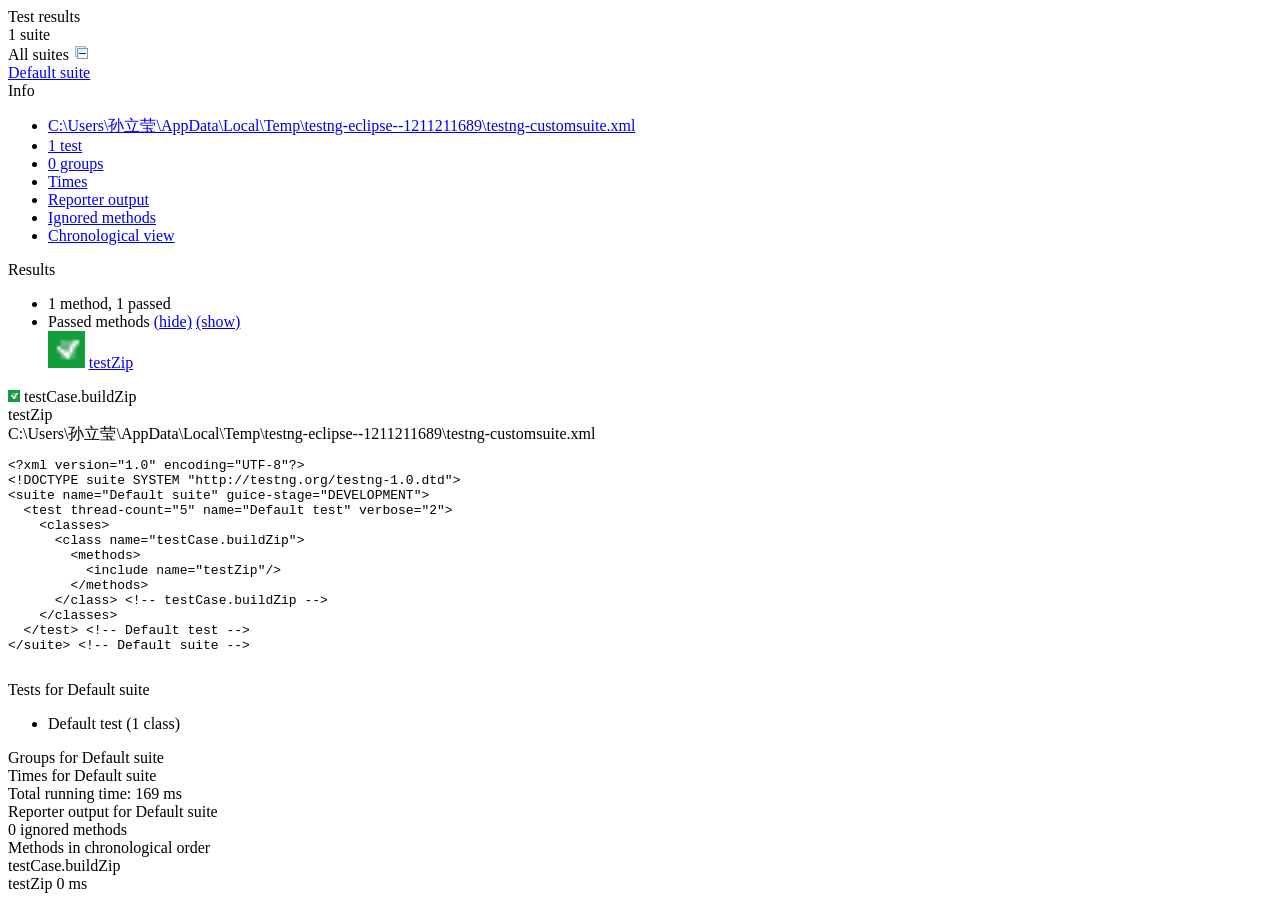
==== UI_Test_Framework/test-output/index.html @ 8dbae378 "java_UIAuto" ====
<!DOCTYPE html>

<html>
  <head>
  <meta charset='utf-8'>
  <title>TestNG reports</title>

    <link type="text/css" href="testng-reports.css" rel="stylesheet" />
    <script type="text/javascript" src="jquery-1.7.1.min.js"></script>
    <script type="text/javascript" src="testng-reports.js"></script>
    <script type="text/javascript" src="https://www.google.com/jsapi"></script>
    <script type='text/javascript'>
      google.load('visualization', '1', {packages:['table']});
      google.setOnLoadCallback(drawTable);
      var suiteTableInitFunctions = new Array();
      var suiteTableData = new Array();
    </script>
    <!--
      <script type="text/javascript" src="jquery-ui/js/jquery-ui-1.8.16.custom.min.js"></script>
     -->
  </head>

  <body>
    <div class="top-banner-root">
      <span class="top-banner-title-font">Test results</span>
      <br/>
      <span class="top-banner-font-1">1 suite</span>
    </div> <!-- top-banner-root -->
    <div class="navigator-root">
      <div class="navigator-suite-header">
        <span>All suites</span>
        <a href="#" title="Collapse/expand all the suites" class="collapse-all-link">
          <img src="collapseall.gif" class="collapse-all-icon">
          </img> <!-- collapse-all-icon -->
        </a> <!-- collapse-all-link -->
      </div> <!-- navigator-suite-header -->
      <div class="suite">
        <div class="rounded-window">
          <div class="suite-header light-rounded-window-top">
            <a href="#" panel-name="suite-Default_suite" class="navigator-link">
              <span class="suite-name border-passed">Default suite</span>
            </a> <!-- navigator-link -->
          </div> <!-- suite-header light-rounded-window-top -->
          <div class="navigator-suite-content">
            <div class="suite-section-title">
              <span>Info</span>
            </div> <!-- suite-section-title -->
            <div class="suite-section-content">
              <ul>
                <li>
                  <a href="#" panel-name="test-xml-Default_suite" class="navigator-link ">
                    <span>C:\Users\孙立莹\AppData\Local\Temp\testng-eclipse--1211211689\testng-customsuite.xml</span>
                  </a> <!-- navigator-link  -->
                </li>
                <li>
                  <a href="#" panel-name="testlist-Default_suite" class="navigator-link ">
                    <span class="test-stats">1 test</span>
                  </a> <!-- navigator-link  -->
                </li>
                <li>
                  <a href="#" panel-name="group-Default_suite" class="navigator-link ">
                    <span>0 groups</span>
                  </a> <!-- navigator-link  -->
                </li>
                <li>
                  <a href="#" panel-name="times-Default_suite" class="navigator-link ">
                    <span>Times</span>
                  </a> <!-- navigator-link  -->
                </li>
                <li>
                  <a href="#" panel-name="reporter-Default_suite" class="navigator-link ">
                    <span>Reporter output</span>
                  </a> <!-- navigator-link  -->
                </li>
                <li>
                  <a href="#" panel-name="ignored-methods-Default_suite" class="navigator-link ">
                    <span>Ignored methods</span>
                  </a> <!-- navigator-link  -->
                </li>
                <li>
                  <a href="#" panel-name="chronological-Default_suite" class="navigator-link ">
                    <span>Chronological view</span>
                  </a> <!-- navigator-link  -->
                </li>
              </ul>
            </div> <!-- suite-section-content -->
            <div class="result-section">
              <div class="suite-section-title">
                <span>Results</span>
              </div> <!-- suite-section-title -->
              <div class="suite-section-content">
                <ul>
                  <li>
                    <span class="method-stats">1 method,   1 passed</span>
                  </li>
                  <li>
                    <span class="method-list-title passed">Passed methods</span>
                    <span class="show-or-hide-methods passed">
                      <a href="#" panel-name="suite-Default_suite" class="hide-methods passed suite-Default_suite"> (hide)</a> <!-- hide-methods passed suite-Default_suite -->
                      <a href="#" panel-name="suite-Default_suite" class="show-methods passed suite-Default_suite"> (show)</a> <!-- show-methods passed suite-Default_suite -->
                    </span>
                    <div class="method-list-content passed suite-Default_suite">
                      <span>
                        <img src="passed.png" width="3%"/>
                        <a href="#" panel-name="suite-Default_suite" title="testCase.buildZip" class="method navigator-link" hash-for-method="testZip">testZip</a> <!-- method navigator-link -->
                      </span>
                      <br/>
                    </div> <!-- method-list-content passed suite-Default_suite -->
                  </li>
                </ul>
              </div> <!-- suite-section-content -->
            </div> <!-- result-section -->
          </div> <!-- navigator-suite-content -->
        </div> <!-- rounded-window -->
      </div> <!-- suite -->
    </div> <!-- navigator-root -->
    <div class="wrapper">
      <div class="main-panel-root">
        <div panel-name="suite-Default_suite" class="panel Default_suite">
          <div class="suite-Default_suite-class-passed">
            <div class="main-panel-header rounded-window-top">
              <img src="passed.png"/>
              <span class="class-name">testCase.buildZip</span>
            </div> <!-- main-panel-header rounded-window-top -->
            <div class="main-panel-content rounded-window-bottom">
              <div class="method">
                <div class="method-content">
                  <a name="testZip">
                  </a> <!-- testZip -->
                  <span class="method-name">testZip</span>
                </div> <!-- method-content -->
              </div> <!-- method -->
            </div> <!-- main-panel-content rounded-window-bottom -->
          </div> <!-- suite-Default_suite-class-passed -->
        </div> <!-- panel Default_suite -->
        <div panel-name="test-xml-Default_suite" class="panel">
          <div class="main-panel-header rounded-window-top">
            <span class="header-content">C:\Users\孙立莹\AppData\Local\Temp\testng-eclipse--1211211689\testng-customsuite.xml</span>
          </div> <!-- main-panel-header rounded-window-top -->
          <div class="main-panel-content rounded-window-bottom">
            <pre>
&lt;?xml version=&quot;1.0&quot; encoding=&quot;UTF-8&quot;?&gt;
&lt;!DOCTYPE suite SYSTEM &quot;http://testng.org/testng-1.0.dtd&quot;&gt;
&lt;suite name=&quot;Default suite&quot; guice-stage=&quot;DEVELOPMENT&quot;&gt;
  &lt;test thread-count=&quot;5&quot; name=&quot;Default test&quot; verbose=&quot;2&quot;&gt;
    &lt;classes&gt;
      &lt;class name=&quot;testCase.buildZip&quot;&gt;
        &lt;methods&gt;
          &lt;include name=&quot;testZip&quot;/&gt;
        &lt;/methods&gt;
      &lt;/class&gt; &lt;!-- testCase.buildZip --&gt;
    &lt;/classes&gt;
  &lt;/test&gt; &lt;!-- Default test --&gt;
&lt;/suite&gt; &lt;!-- Default suite --&gt;
            </pre>
          </div> <!-- main-panel-content rounded-window-bottom -->
        </div> <!-- panel -->
        <div panel-name="testlist-Default_suite" class="panel">
          <div class="main-panel-header rounded-window-top">
            <span class="header-content">Tests for Default suite</span>
          </div> <!-- main-panel-header rounded-window-top -->
          <div class="main-panel-content rounded-window-bottom">
            <ul>
              <li>
                <span class="test-name">Default test (1 class)</span>
              </li>
            </ul>
          </div> <!-- main-panel-content rounded-window-bottom -->
        </div> <!-- panel -->
        <div panel-name="group-Default_suite" class="panel">
          <div class="main-panel-header rounded-window-top">
            <span class="header-content">Groups for Default suite</span>
          </div> <!-- main-panel-header rounded-window-top -->
          <div class="main-panel-content rounded-window-bottom">
          </div> <!-- main-panel-content rounded-window-bottom -->
        </div> <!-- panel -->
        <div panel-name="times-Default_suite" class="panel">
          <div class="main-panel-header rounded-window-top">
            <span class="header-content">Times for Default suite</span>
          </div> <!-- main-panel-header rounded-window-top -->
          <div class="main-panel-content rounded-window-bottom">
            <div class="times-div">
              <script type="text/javascript">
suiteTableInitFunctions.push('tableData_Default_suite');
function tableData_Default_suite() {
var data = new google.visualization.DataTable();
data.addColumn('number', 'Number');
data.addColumn('string', 'Method');
data.addColumn('string', 'Class');
data.addColumn('number', 'Time (ms)');
data.addRows(1);
data.setCell(0, 0, 0)
data.setCell(0, 1, 'testZip')
data.setCell(0, 2, 'testCase.buildZip')
data.setCell(0, 3, 169);
window.suiteTableData['Default_suite']= { tableData: data, tableDiv: 'times-div-Default_suite'}
return data;
}
              </script>
              <span class="suite-total-time">Total running time: 169 ms</span>
              <div id="times-div-Default_suite">
              </div> <!-- times-div-Default_suite -->
            </div> <!-- times-div -->
          </div> <!-- main-panel-content rounded-window-bottom -->
        </div> <!-- panel -->
        <div panel-name="reporter-Default_suite" class="panel">
          <div class="main-panel-header rounded-window-top">
            <span class="header-content">Reporter output for Default suite</span>
          </div> <!-- main-panel-header rounded-window-top -->
          <div class="main-panel-content rounded-window-bottom">
          </div> <!-- main-panel-content rounded-window-bottom -->
        </div> <!-- panel -->
        <div panel-name="ignored-methods-Default_suite" class="panel">
          <div class="main-panel-header rounded-window-top">
            <span class="header-content">0 ignored methods</span>
          </div> <!-- main-panel-header rounded-window-top -->
          <div class="main-panel-content rounded-window-bottom">
          </div> <!-- main-panel-content rounded-window-bottom -->
        </div> <!-- panel -->
        <div panel-name="chronological-Default_suite" class="panel">
          <div class="main-panel-header rounded-window-top">
            <span class="header-content">Methods in chronological order</span>
          </div> <!-- main-panel-header rounded-window-top -->
          <div class="main-panel-content rounded-window-bottom">
            <div class="chronological-class">
              <div class="chronological-class-name">testCase.buildZip</div> <!-- chronological-class-name -->
              <div class="test-method">
                <span class="method-name">testZip</span>
                <span class="method-start">0 ms</span>
              </div> <!-- test-method -->
          </div> <!-- main-panel-content rounded-window-bottom -->
        </div> <!-- panel -->
      </div> <!-- main-panel-root -->
    </div> <!-- wrapper -->
  </body>
</html>
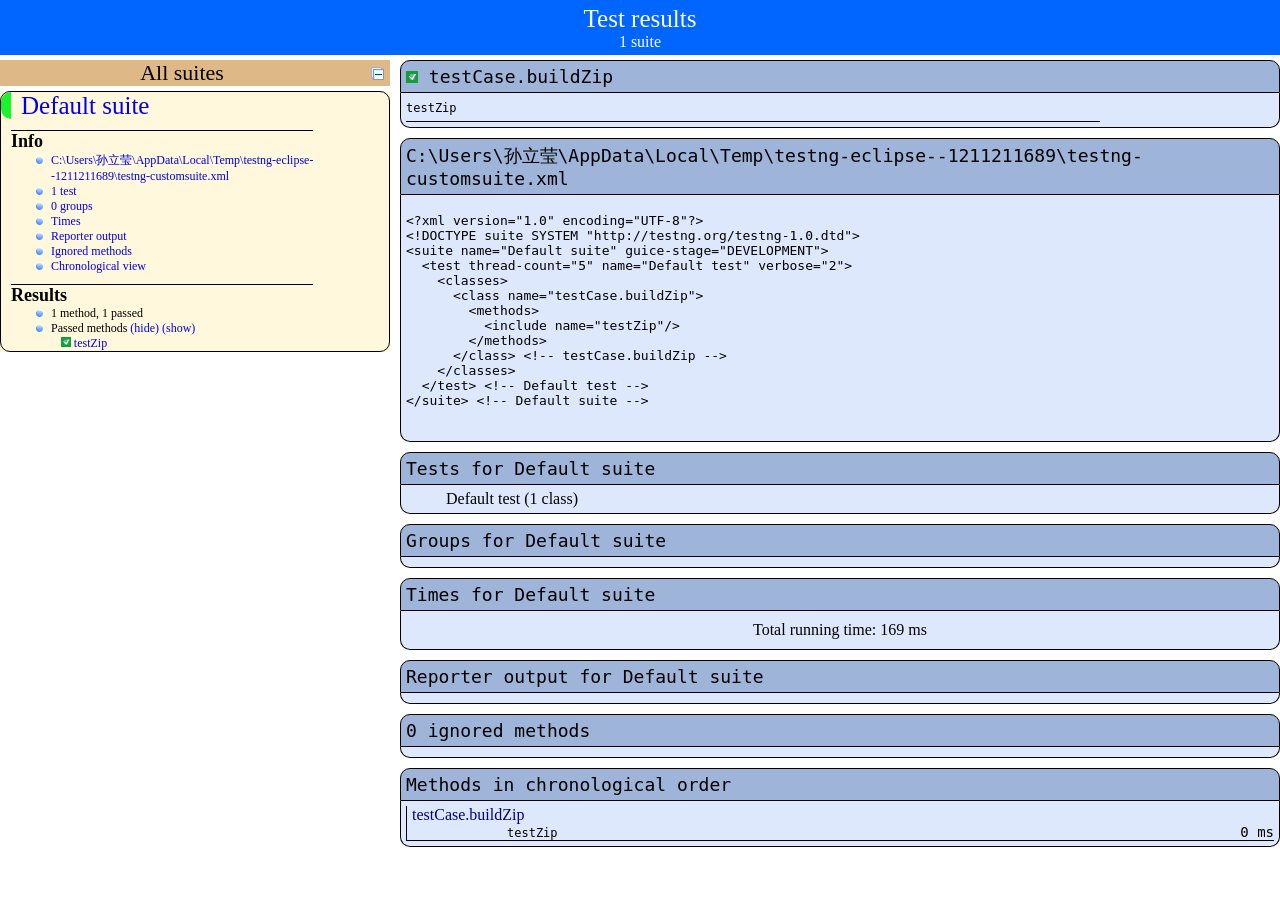
==== commit 0a2d4173: "udpate" ====
--- a/UI_Test_Framework/test-output/index.html
+++ b/UI_Test_Framework/test-output/index.html
@@ -1,236 +1,260 @@
-<!DOCTYPE html>
-
-<html>
-  <head>
-  <meta charset='utf-8'>
-  <title>TestNG reports</title>
-
-    <link type="text/css" href="testng-reports.css" rel="stylesheet" />
-    <script type="text/javascript" src="jquery-1.7.1.min.js"></script>
-    <script type="text/javascript" src="testng-reports.js"></script>
-    <script type="text/javascript" src="https://www.google.com/jsapi"></script>
-    <script type='text/javascript'>
-      google.load('visualization', '1', {packages:['table']});
-      google.setOnLoadCallback(drawTable);
-      var suiteTableInitFunctions = new Array();
-      var suiteTableData = new Array();
-    </script>
-    <!--
-      <script type="text/javascript" src="jquery-ui/js/jquery-ui-1.8.16.custom.min.js"></script>
-     -->
-  </head>
-
-  <body>
-    <div class="top-banner-root">
-      <span class="top-banner-title-font">Test results</span>
-      <br/>
-      <span class="top-banner-font-1">1 suite</span>
-    </div> <!-- top-banner-root -->
-    <div class="navigator-root">
-      <div class="navigator-suite-header">
-        <span>All suites</span>
-        <a href="#" title="Collapse/expand all the suites" class="collapse-all-link">
-          <img src="collapseall.gif" class="collapse-all-icon">
-          </img> <!-- collapse-all-icon -->
-        </a> <!-- collapse-all-link -->
-      </div> <!-- navigator-suite-header -->
-      <div class="suite">
-        <div class="rounded-window">
-          <div class="suite-header light-rounded-window-top">
-            <a href="#" panel-name="suite-Default_suite" class="navigator-link">
-              <span class="suite-name border-passed">Default suite</span>
-            </a> <!-- navigator-link -->
-          </div> <!-- suite-header light-rounded-window-top -->
-          <div class="navigator-suite-content">
-            <div class="suite-section-title">
-              <span>Info</span>
-            </div> <!-- suite-section-title -->
-            <div class="suite-section-content">
-              <ul>
-                <li>
-                  <a href="#" panel-name="test-xml-Default_suite" class="navigator-link ">
-                    <span>C:\Users\孙立莹\AppData\Local\Temp\testng-eclipse--1211211689\testng-customsuite.xml</span>
-                  </a> <!-- navigator-link  -->
-                </li>
-                <li>
-                  <a href="#" panel-name="testlist-Default_suite" class="navigator-link ">
-                    <span class="test-stats">1 test</span>
-                  </a> <!-- navigator-link  -->
-                </li>
-                <li>
-                  <a href="#" panel-name="group-Default_suite" class="navigator-link ">
-                    <span>0 groups</span>
-                  </a> <!-- navigator-link  -->
-                </li>
-                <li>
-                  <a href="#" panel-name="times-Default_suite" class="navigator-link ">
-                    <span>Times</span>
-                  </a> <!-- navigator-link  -->
-                </li>
-                <li>
-                  <a href="#" panel-name="reporter-Default_suite" class="navigator-link ">
-                    <span>Reporter output</span>
-                  </a> <!-- navigator-link  -->
-                </li>
-                <li>
-                  <a href="#" panel-name="ignored-methods-Default_suite" class="navigator-link ">
-                    <span>Ignored methods</span>
-                  </a> <!-- navigator-link  -->
-                </li>
-                <li>
-                  <a href="#" panel-name="chronological-Default_suite" class="navigator-link ">
-                    <span>Chronological view</span>
-                  </a> <!-- navigator-link  -->
-                </li>
-              </ul>
-            </div> <!-- suite-section-content -->
-            <div class="result-section">
-              <div class="suite-section-title">
-                <span>Results</span>
-              </div> <!-- suite-section-title -->
-              <div class="suite-section-content">
-                <ul>
-                  <li>
-                    <span class="method-stats">1 method,   1 passed</span>
-                  </li>
-                  <li>
-                    <span class="method-list-title passed">Passed methods</span>
-                    <span class="show-or-hide-methods passed">
-                      <a href="#" panel-name="suite-Default_suite" class="hide-methods passed suite-Default_suite"> (hide)</a> <!-- hide-methods passed suite-Default_suite -->
-                      <a href="#" panel-name="suite-Default_suite" class="show-methods passed suite-Default_suite"> (show)</a> <!-- show-methods passed suite-Default_suite -->
-                    </span>
-                    <div class="method-list-content passed suite-Default_suite">
-                      <span>
-                        <img src="passed.png" width="3%"/>
-                        <a href="#" panel-name="suite-Default_suite" title="testCase.buildZip" class="method navigator-link" hash-for-method="testZip">testZip</a> <!-- method navigator-link -->
-                      </span>
-                      <br/>
-                    </div> <!-- method-list-content passed suite-Default_suite -->
-                  </li>
-                </ul>
-              </div> <!-- suite-section-content -->
-            </div> <!-- result-section -->
-          </div> <!-- navigator-suite-content -->
-        </div> <!-- rounded-window -->
-      </div> <!-- suite -->
-    </div> <!-- navigator-root -->
-    <div class="wrapper">
-      <div class="main-panel-root">
-        <div panel-name="suite-Default_suite" class="panel Default_suite">
-          <div class="suite-Default_suite-class-passed">
-            <div class="main-panel-header rounded-window-top">
-              <img src="passed.png"/>
-              <span class="class-name">testCase.buildZip</span>
-            </div> <!-- main-panel-header rounded-window-top -->
-            <div class="main-panel-content rounded-window-bottom">
-              <div class="method">
-                <div class="method-content">
-                  <a name="testZip">
-                  </a> <!-- testZip -->
-                  <span class="method-name">testZip</span>
-                </div> <!-- method-content -->
-              </div> <!-- method -->
-            </div> <!-- main-panel-content rounded-window-bottom -->
-          </div> <!-- suite-Default_suite-class-passed -->
-        </div> <!-- panel Default_suite -->
-        <div panel-name="test-xml-Default_suite" class="panel">
-          <div class="main-panel-header rounded-window-top">
-            <span class="header-content">C:\Users\孙立莹\AppData\Local\Temp\testng-eclipse--1211211689\testng-customsuite.xml</span>
-          </div> <!-- main-panel-header rounded-window-top -->
-          <div class="main-panel-content rounded-window-bottom">
-            <pre>
-&lt;?xml version=&quot;1.0&quot; encoding=&quot;UTF-8&quot;?&gt;
-&lt;!DOCTYPE suite SYSTEM &quot;http://testng.org/testng-1.0.dtd&quot;&gt;
-&lt;suite name=&quot;Default suite&quot; guice-stage=&quot;DEVELOPMENT&quot;&gt;
-  &lt;test thread-count=&quot;5&quot; name=&quot;Default test&quot; verbose=&quot;2&quot;&gt;
-    &lt;classes&gt;
-      &lt;class name=&quot;testCase.buildZip&quot;&gt;
-        &lt;methods&gt;
-          &lt;include name=&quot;testZip&quot;/&gt;
-        &lt;/methods&gt;
-      &lt;/class&gt; &lt;!-- testCase.buildZip --&gt;
-    &lt;/classes&gt;
-  &lt;/test&gt; &lt;!-- Default test --&gt;
-&lt;/suite&gt; &lt;!-- Default suite --&gt;
-            </pre>
-          </div> <!-- main-panel-content rounded-window-bottom -->
-        </div> <!-- panel -->
-        <div panel-name="testlist-Default_suite" class="panel">
-          <div class="main-panel-header rounded-window-top">
-            <span class="header-content">Tests for Default suite</span>
-          </div> <!-- main-panel-header rounded-window-top -->
-          <div class="main-panel-content rounded-window-bottom">
-            <ul>
-              <li>
-                <span class="test-name">Default test (1 class)</span>
-              </li>
-            </ul>
-          </div> <!-- main-panel-content rounded-window-bottom -->
-        </div> <!-- panel -->
-        <div panel-name="group-Default_suite" class="panel">
-          <div class="main-panel-header rounded-window-top">
-            <span class="header-content">Groups for Default suite</span>
-          </div> <!-- main-panel-header rounded-window-top -->
-          <div class="main-panel-content rounded-window-bottom">
-          </div> <!-- main-panel-content rounded-window-bottom -->
-        </div> <!-- panel -->
-        <div panel-name="times-Default_suite" class="panel">
-          <div class="main-panel-header rounded-window-top">
-            <span class="header-content">Times for Default suite</span>
-          </div> <!-- main-panel-header rounded-window-top -->
-          <div class="main-panel-content rounded-window-bottom">
-            <div class="times-div">
-              <script type="text/javascript">
-suiteTableInitFunctions.push('tableData_Default_suite');
-function tableData_Default_suite() {
-var data = new google.visualization.DataTable();
-data.addColumn('number', 'Number');
-data.addColumn('string', 'Method');
-data.addColumn('string', 'Class');
-data.addColumn('number', 'Time (ms)');
-data.addRows(1);
-data.setCell(0, 0, 0)
-data.setCell(0, 1, 'testZip')
-data.setCell(0, 2, 'testCase.buildZip')
-data.setCell(0, 3, 169);
-window.suiteTableData['Default_suite']= { tableData: data, tableDiv: 'times-div-Default_suite'}
-return data;
-}
-              </script>
-              <span class="suite-total-time">Total running time: 169 ms</span>
-              <div id="times-div-Default_suite">
-              </div> <!-- times-div-Default_suite -->
-            </div> <!-- times-div -->
-          </div> <!-- main-panel-content rounded-window-bottom -->
-        </div> <!-- panel -->
-        <div panel-name="reporter-Default_suite" class="panel">
-          <div class="main-panel-header rounded-window-top">
-            <span class="header-content">Reporter output for Default suite</span>
-          </div> <!-- main-panel-header rounded-window-top -->
-          <div class="main-panel-content rounded-window-bottom">
-          </div> <!-- main-panel-content rounded-window-bottom -->
-        </div> <!-- panel -->
-        <div panel-name="ignored-methods-Default_suite" class="panel">
-          <div class="main-panel-header rounded-window-top">
-            <span class="header-content">0 ignored methods</span>
-          </div> <!-- main-panel-header rounded-window-top -->
-          <div class="main-panel-content rounded-window-bottom">
-          </div> <!-- main-panel-content rounded-window-bottom -->
-        </div> <!-- panel -->
-        <div panel-name="chronological-Default_suite" class="panel">
-          <div class="main-panel-header rounded-window-top">
-            <span class="header-content">Methods in chronological order</span>
-          </div> <!-- main-panel-header rounded-window-top -->
-          <div class="main-panel-content rounded-window-bottom">
-            <div class="chronological-class">
-              <div class="chronological-class-name">testCase.buildZip</div> <!-- chronological-class-name -->
-              <div class="test-method">
-                <span class="method-name">testZip</span>
-                <span class="method-start">0 ms</span>
-              </div> <!-- test-method -->
-          </div> <!-- main-panel-content rounded-window-bottom -->
-        </div> <!-- panel -->
-      </div> <!-- main-panel-root -->
-    </div> <!-- wrapper -->
-  </body>
-</html>
+<!DOCTYPE html>
+
+<html>
+<head>
+<meta charset='utf-8'>
+<title>TestNG reports</title>
+
+<link type="text/css" href="testng-reports.css" rel="stylesheet" />
+<script type="text/javascript" src="jquery-1.7.1.min.js"></script>
+<script type="text/javascript" src="testng-reports.js"></script>
+<script type="text/javascript" src="https://www.google.com/jsapi"></script>
+<script type='text/javascript'>
+      google.load('visualization', '1', {packages:['table']});
+      google.setOnLoadCallback(drawTable);
+      var suiteTableInitFunctions = new Array();
+      var suiteTableData = new Array();
+    </script>
+<!--
+      <script type="text/javascript" src="jquery-ui/js/jquery-ui-1.8.16.custom.min.js"></script>
+     -->
+</head>
+
+<body>
+	<div class="top-banner-root">
+		<span class="top-banner-title-font">Test results</span> <br /> <span
+			class="top-banner-font-1">1 suite</span>
+	</div>
+	<!-- top-banner-root -->
+	<div class="navigator-root">
+		<div class="navigator-suite-header">
+			<span>All suites</span> <a href="#"
+				title="Collapse/expand all the suites" class="collapse-all-link">
+				<img src="collapseall.gif" class="collapse-all-icon"> </img> <!-- collapse-all-icon -->
+			</a>
+			<!-- collapse-all-link -->
+		</div>
+		<!-- navigator-suite-header -->
+		<div class="suite">
+			<div class="rounded-window">
+				<div class="suite-header light-rounded-window-top">
+					<a href="#" panel-name="suite-Default_suite" class="navigator-link">
+						<span class="suite-name border-passed">Default suite</span>
+					</a>
+					<!-- navigator-link -->
+				</div>
+				<!-- suite-header light-rounded-window-top -->
+				<div class="navigator-suite-content">
+					<div class="suite-section-title">
+						<span>Info</span>
+					</div>
+					<!-- suite-section-title -->
+					<div class="suite-section-content">
+						<ul>
+							<li><a href="#" panel-name="test-xml-Default_suite"
+								class="navigator-link "> <span>C:\Users\孙立莹\AppData\Local\Temp\testng-eclipse--1211211689\testng-customsuite.xml</span>
+							</a> <!-- navigator-link  --></li>
+							<li><a href="#" panel-name="testlist-Default_suite"
+								class="navigator-link "> <span class="test-stats">1
+										test</span>
+							</a> <!-- navigator-link  --></li>
+							<li><a href="#" panel-name="group-Default_suite"
+								class="navigator-link "> <span>0 groups</span>
+							</a> <!-- navigator-link  --></li>
+							<li><a href="#" panel-name="times-Default_suite"
+								class="navigator-link "> <span>Times</span>
+							</a> <!-- navigator-link  --></li>
+							<li><a href="#" panel-name="reporter-Default_suite"
+								class="navigator-link "> <span>Reporter output</span>
+							</a> <!-- navigator-link  --></li>
+							<li><a href="#" panel-name="ignored-methods-Default_suite"
+								class="navigator-link "> <span>Ignored methods</span>
+							</a> <!-- navigator-link  --></li>
+							<li><a href="#" panel-name="chronological-Default_suite"
+								class="navigator-link "> <span>Chronological view</span>
+							</a> <!-- navigator-link  --></li>
+						</ul>
+					</div>
+					<!-- suite-section-content -->
+					<div class="result-section">
+						<div class="suite-section-title">
+							<span>Results</span>
+						</div>
+						<!-- suite-section-title -->
+						<div class="suite-section-content">
+							<ul>
+								<li><span class="method-stats">1 method, 1 passed</span></li>
+								<li><span class="method-list-title passed">Passed
+										methods</span> <span class="show-or-hide-methods passed"> <a
+										href="#" panel-name="suite-Default_suite"
+										class="hide-methods passed suite-Default_suite"> (hide)</a> <!-- hide-methods passed suite-Default_suite -->
+										<a href="#" panel-name="suite-Default_suite"
+										class="show-methods passed suite-Default_suite"> (show)</a> <!-- show-methods passed suite-Default_suite -->
+								</span>
+									<div class="method-list-content passed suite-Default_suite">
+										<span> <img src="passed.png" width="3%" /> <a href="#"
+											panel-name="suite-Default_suite" title="testCase.buildZip"
+											class="method navigator-link" hash-for-method="testZip">testZip</a>
+											<!-- method navigator-link -->
+										</span> <br />
+									</div> <!-- method-list-content passed suite-Default_suite --></li>
+							</ul>
+						</div>
+						<!-- suite-section-content -->
+					</div>
+					<!-- result-section -->
+				</div>
+				<!-- navigator-suite-content -->
+			</div>
+			<!-- rounded-window -->
+		</div>
+		<!-- suite -->
+	</div>
+	<!-- navigator-root -->
+	<div class="wrapper">
+		<div class="main-panel-root">
+			<div panel-name="suite-Default_suite" class="panel Default_suite">
+				<div class="suite-Default_suite-class-passed">
+					<div class="main-panel-header rounded-window-top">
+						<img src="passed.png" /> <span class="class-name">testCase.buildZip</span>
+					</div>
+					<!-- main-panel-header rounded-window-top -->
+					<div class="main-panel-content rounded-window-bottom">
+						<div class="method">
+							<div class="method-content">
+								<a name="testZip"> </a>
+								<!-- testZip -->
+								<span class="method-name">testZip</span>
+							</div>
+							<!-- method-content -->
+						</div>
+						<!-- method -->
+					</div>
+					<!-- main-panel-content rounded-window-bottom -->
+				</div>
+				<!-- suite-Default_suite-class-passed -->
+			</div>
+			<!-- panel Default_suite -->
+			<div panel-name="test-xml-Default_suite" class="panel">
+				<div class="main-panel-header rounded-window-top">
+					<span class="header-content">C:\Users\孙立莹\AppData\Local\Temp\testng-eclipse--1211211689\testng-customsuite.xml</span>
+				</div>
+				<!-- main-panel-header rounded-window-top -->
+				<div class="main-panel-content rounded-window-bottom">
+					<pre>
+&lt;?xml version=&quot;1.0&quot; encoding=&quot;UTF-8&quot;?&gt;
+&lt;!DOCTYPE suite SYSTEM &quot;http://testng.org/testng-1.0.dtd&quot;&gt;
+&lt;suite name=&quot;Default suite&quot; guice-stage=&quot;DEVELOPMENT&quot;&gt;
+  &lt;test thread-count=&quot;5&quot; name=&quot;Default test&quot; verbose=&quot;2&quot;&gt;
+    &lt;classes&gt;
+      &lt;class name=&quot;testCase.buildZip&quot;&gt;
+        &lt;methods&gt;
+          &lt;include name=&quot;testZip&quot;/&gt;
+        &lt;/methods&gt;
+      &lt;/class&gt; &lt;!-- testCase.buildZip --&gt;
+    &lt;/classes&gt;
+  &lt;/test&gt; &lt;!-- Default test --&gt;
+&lt;/suite&gt; &lt;!-- Default suite --&gt;
+            </pre>
+				</div>
+				<!-- main-panel-content rounded-window-bottom -->
+			</div>
+			<!-- panel -->
+			<div panel-name="testlist-Default_suite" class="panel">
+				<div class="main-panel-header rounded-window-top">
+					<span class="header-content">Tests for Default suite</span>
+				</div>
+				<!-- main-panel-header rounded-window-top -->
+				<div class="main-panel-content rounded-window-bottom">
+					<ul>
+						<li><span class="test-name">Default test (1 class)</span></li>
+					</ul>
+				</div>
+				<!-- main-panel-content rounded-window-bottom -->
+			</div>
+			<!-- panel -->
+			<div panel-name="group-Default_suite" class="panel">
+				<div class="main-panel-header rounded-window-top">
+					<span class="header-content">Groups for Default suite</span>
+				</div>
+				<!-- main-panel-header rounded-window-top -->
+				<div class="main-panel-content rounded-window-bottom"></div>
+				<!-- main-panel-content rounded-window-bottom -->
+			</div>
+			<!-- panel -->
+			<div panel-name="times-Default_suite" class="panel">
+				<div class="main-panel-header rounded-window-top">
+					<span class="header-content">Times for Default suite</span>
+				</div>
+				<!-- main-panel-header rounded-window-top -->
+				<div class="main-panel-content rounded-window-bottom">
+					<div class="times-div">
+						<script type="text/javascript">
+suiteTableInitFunctions.push('tableData_Default_suite');
+function tableData_Default_suite() {
+var data = new google.visualization.DataTable();
+data.addColumn('number', 'Number');
+data.addColumn('string', 'Method');
+data.addColumn('string', 'Class');
+data.addColumn('number', 'Time (ms)');
+data.addRows(1);
+data.setCell(0, 0, 0)
+data.setCell(0, 1, 'testZip')
+data.setCell(0, 2, 'testCase.buildZip')
+data.setCell(0, 3, 169);
+window.suiteTableData['Default_suite']= { tableData: data, tableDiv: 'times-div-Default_suite'}
+return data;
+}
+              </script>
+						<span class="suite-total-time">Total running time: 169 ms</span>
+						<div id="times-div-Default_suite"></div>
+						<!-- times-div-Default_suite -->
+					</div>
+					<!-- times-div -->
+				</div>
+				<!-- main-panel-content rounded-window-bottom -->
+			</div>
+			<!-- panel -->
+			<div panel-name="reporter-Default_suite" class="panel">
+				<div class="main-panel-header rounded-window-top">
+					<span class="header-content">Reporter output for Default
+						suite</span>
+				</div>
+				<!-- main-panel-header rounded-window-top -->
+				<div class="main-panel-content rounded-window-bottom"></div>
+				<!-- main-panel-content rounded-window-bottom -->
+			</div>
+			<!-- panel -->
+			<div panel-name="ignored-methods-Default_suite" class="panel">
+				<div class="main-panel-header rounded-window-top">
+					<span class="header-content">0 ignored methods</span>
+				</div>
+				<!-- main-panel-header rounded-window-top -->
+				<div class="main-panel-content rounded-window-bottom"></div>
+				<!-- main-panel-content rounded-window-bottom -->
+			</div>
+			<!-- panel -->
+			<div panel-name="chronological-Default_suite" class="panel">
+				<div class="main-panel-header rounded-window-top">
+					<span class="header-content">Methods in chronological order</span>
+				</div>
+				<!-- main-panel-header rounded-window-top -->
+				<div class="main-panel-content rounded-window-bottom">
+					<div class="chronological-class">
+						<div class="chronological-class-name">testCase.buildZip</div>
+						<!-- chronological-class-name -->
+						<div class="test-method">
+							<span class="method-name">testZip</span> <span
+								class="method-start">0 ms</span>
+						</div>
+						<!-- test-method -->
+					</div>
+					<!-- main-panel-content rounded-window-bottom -->
+				</div>
+				<!-- panel -->
+			</div>
+			<!-- main-panel-root -->
+		</div>
+		<!-- wrapper -->
+</body>
+</html>
--- a/UI_Test_Framework/test-output/testng-reports.css
+++ b/UI_Test_Framework/test-output/testng-reports.css
@@ -0,0 +1,311 @@
+body {
+	margin: 0px 0px 5px 5px;
+}
+
+ul {
+	margin: 0px;
+}
+
+li {
+	list-style-type: none;
+}
+
+a {
+	text-decoration: none;
+}
+
+a:hover {
+	text-decoration: underline;
+}
+
+.navigator-selected {
+	background: #ffa500;
+}
+
+.wrapper {
+	position: absolute;
+	top: 60px;
+	bottom: 0;
+	left: 400px;
+	right: 0;
+	overflow: auto;
+}
+
+.navigator-root {
+	position: absolute;
+	top: 60px;
+	bottom: 0;
+	left: 0;
+	width: 400px;
+	overflow-y: auto;
+}
+
+.suite {
+	margin: 0px 10px 10px 0px;
+	background-color: #fff8dc;
+}
+
+.suite-name {
+	padding-left: 10px;
+	font-size: 25px;
+	font-family: Times;
+}
+
+.main-panel-header {
+	padding: 5px;
+	background-color: #9FB4D9; // afeeee;
+	font-family: monospace;
+	font-size: 18px;
+}
+
+.main-panel-content {
+	padding: 5px;
+	margin-bottom: 10px;
+	background-color: #DEE8FC;
+	//
+	d0ffff;
+}
+
+.rounded-window {
+	border-radius: 10px;
+	border-style: solid;
+	border-width: 1px;
+}
+
+.rounded-window-top {
+	border-top-right-radius: 10px 10px;
+	border-top-left-radius: 10px 10px;
+	border-style: solid;
+	border-width: 1px;
+	overflow: auto;
+}
+
+.light-rounded-window-top {
+	border-top-right-radius: 10px 10px;
+	border-top-left-radius: 10px 10px;
+}
+
+.rounded-window-bottom {
+	border-style: solid;
+	border-width: 0px 1px 1px 1px;
+	border-bottom-right-radius: 10px 10px;
+	border-bottom-left-radius: 10px 10px;
+	overflow: auto;
+}
+
+.method-name {
+	font-size: 12px;
+	font-family: monospace;
+}
+
+.method-content {
+	border-style: solid;
+	border-width: 0px 0px 1px 0px;
+	margin-bottom: 10;
+	padding-bottom: 5px;
+	width: 80%;
+}
+
+.parameters {
+	font-size: 14px;
+	font-family: monospace;
+}
+
+.stack-trace {
+	white-space: pre;
+	font-family: monospace;
+	font-size: 12px;
+	font-weight: bold;
+	margin-top: 0px;
+	margin-left: 20px;
+}
+
+.testng-xml {
+	font-family: monospace;
+}
+
+.method-list-content {
+	margin-left: 10px;
+}
+
+.navigator-suite-content {
+	margin-left: 10px;
+	font: 12px 'Lucida Grande';
+}
+
+.suite-section-title {
+	margin-top: 10px;
+	width: 80%;
+	border-style: solid;
+	border-width: 1px 0px 0px 0px;
+	font-family: Times;
+	font-size: 18px;
+	font-weight: bold;
+}
+
+.suite-section-content {
+	list-style-image: url(bullet_point.png);
+}
+
+.top-banner-root {
+	position: absolute;
+	top: 0;
+	height: 45px;
+	left: 0;
+	right: 0;
+	padding: 5px;
+	margin: 0px 0px 5px 0px;
+	background-color: #0066ff;
+	font-family: Times;
+	color: #fff;
+	text-align: center;
+}
+
+.top-banner-title-font {
+	font-size: 25px;
+}
+
+.test-name {
+	font-family: 'Lucida Grande';
+	font-size: 16px;
+}
+
+.suite-icon {
+	padding: 5px;
+	float: right;
+	height: 20;
+}
+
+.test-group {
+	font: 20px 'Lucida Grande';
+	margin: 5px 5px 10px 5px;
+	border-width: 0px 0px 1px 0px;
+	border-style: solid;
+	padding: 5px;
+}
+
+.test-group-name {
+	font-weight: bold;
+}
+
+.method-in-group {
+	font-size: 16px;
+	margin-left: 80px;
+}
+
+table.google-visualization-table-table {
+	width: 100%;
+}
+
+.reporter-method-name {
+	font-size: 14px;
+	font-family: monospace;
+}
+
+.reporter-method-output-div {
+	padding: 5px;
+	margin: 0px 0px 5px 20px;
+	font-size: 12px;
+	font-family: monospace;
+	border-width: 0px 0px 0px 1px;
+	border-style: solid;
+}
+
+.ignored-class-div {
+	font-size: 14px;
+	font-family: monospace;
+}
+
+.ignored-methods-div {
+	padding: 5px;
+	margin: 0px 0px 5px 20px;
+	font-size: 12px;
+	font-family: monospace;
+	border-width: 0px 0px 0px 1px;
+	border-style: solid;
+}
+
+.border-failed {
+	border-top-left-radius: 10px 10px;
+	border-bottom-left-radius: 10px 10px;
+	border-style: solid;
+	border-width: 0px 0px 0px 10px;
+	border-color: #f00;
+}
+
+.border-skipped {
+	border-top-left-radius: 10px 10px;
+	border-bottom-left-radius: 10px 10px;
+	border-style: solid;
+	border-width: 0px 0px 0px 10px;
+	border-color: #edc600;
+}
+
+.border-passed {
+	border-top-left-radius: 10px 10px;
+	border-bottom-left-radius: 10px 10px;
+	border-style: solid;
+	border-width: 0px 0px 0px 10px;
+	border-color: #19f52d;
+}
+
+.times-div {
+	text-align: center;
+	padding: 5px;
+}
+
+.suite-total-time {
+	font: 16px 'Lucida Grande';
+}
+
+.configuration-suite {
+	margin-left: 20px;
+}
+
+.configuration-test {
+	margin-left: 40px;
+}
+
+.configuration-class {
+	margin-left: 60px;
+}
+
+.configuration-method {
+	margin-left: 80px;
+}
+
+.test-method {
+	margin-left: 100px;
+}
+
+.chronological-class {
+	background-color: #0ccff;
+	border-style: solid;
+	border-width: 0px 0px 1px 1px;
+}
+
+.method-start {
+	float: right;
+}
+
+.chronological-class-name {
+	padding: 0px 0px 0px 5px;
+	color: #008;
+}
+
+.after, .before, .test-method {
+	font-family: monospace;
+	font-size: 14px;
+}
+
+.navigator-suite-header {
+	font-size: 22px;
+	margin: 0px 10px 5px 0px;
+	background-color: #deb887;
+	text-align: center;
+}
+
+.collapse-all-icon {
+	padding: 5px;
+	float: right;
+}
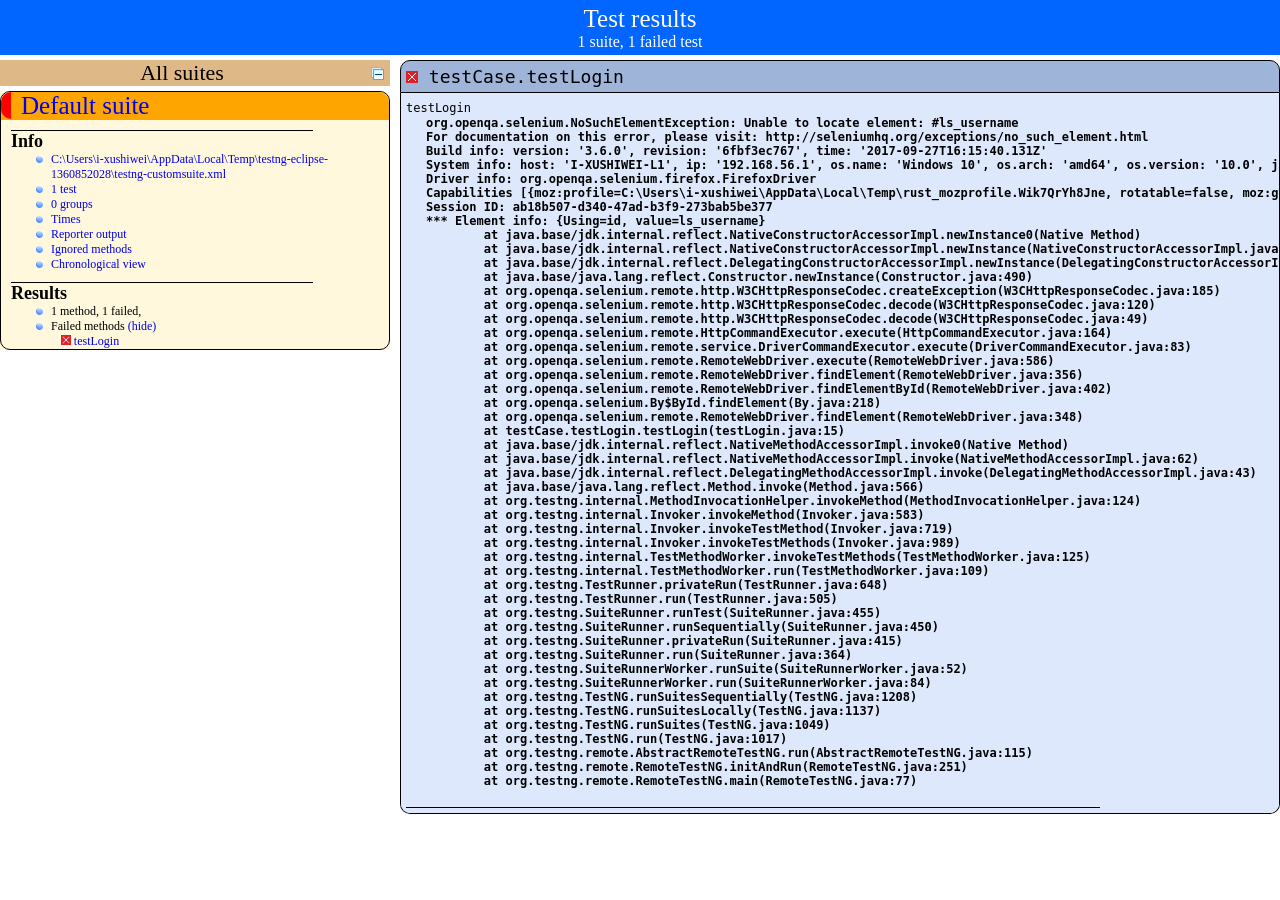
==== commit b5c0f3ac: "update" ====
--- a/UI_Test_Framework/test-output/index.html
+++ b/UI_Test_Framework/test-output/index.html
@@ -1,260 +1,284 @@
-<!DOCTYPE html>
-
-<html>
-<head>
-<meta charset='utf-8'>
-<title>TestNG reports</title>
-
-<link type="text/css" href="testng-reports.css" rel="stylesheet" />
-<script type="text/javascript" src="jquery-1.7.1.min.js"></script>
-<script type="text/javascript" src="testng-reports.js"></script>
-<script type="text/javascript" src="https://www.google.com/jsapi"></script>
-<script type='text/javascript'>
-      google.load('visualization', '1', {packages:['table']});
-      google.setOnLoadCallback(drawTable);
-      var suiteTableInitFunctions = new Array();
-      var suiteTableData = new Array();
-    </script>
-<!--
-      <script type="text/javascript" src="jquery-ui/js/jquery-ui-1.8.16.custom.min.js"></script>
-     -->
-</head>
-
-<body>
-	<div class="top-banner-root">
-		<span class="top-banner-title-font">Test results</span> <br /> <span
-			class="top-banner-font-1">1 suite</span>
-	</div>
-	<!-- top-banner-root -->
-	<div class="navigator-root">
-		<div class="navigator-suite-header">
-			<span>All suites</span> <a href="#"
-				title="Collapse/expand all the suites" class="collapse-all-link">
-				<img src="collapseall.gif" class="collapse-all-icon"> </img> <!-- collapse-all-icon -->
-			</a>
-			<!-- collapse-all-link -->
-		</div>
-		<!-- navigator-suite-header -->
-		<div class="suite">
-			<div class="rounded-window">
-				<div class="suite-header light-rounded-window-top">
-					<a href="#" panel-name="suite-Default_suite" class="navigator-link">
-						<span class="suite-name border-passed">Default suite</span>
-					</a>
-					<!-- navigator-link -->
-				</div>
-				<!-- suite-header light-rounded-window-top -->
-				<div class="navigator-suite-content">
-					<div class="suite-section-title">
-						<span>Info</span>
-					</div>
-					<!-- suite-section-title -->
-					<div class="suite-section-content">
-						<ul>
-							<li><a href="#" panel-name="test-xml-Default_suite"
-								class="navigator-link "> <span>C:\Users\孙立莹\AppData\Local\Temp\testng-eclipse--1211211689\testng-customsuite.xml</span>
-							</a> <!-- navigator-link  --></li>
-							<li><a href="#" panel-name="testlist-Default_suite"
-								class="navigator-link "> <span class="test-stats">1
-										test</span>
-							</a> <!-- navigator-link  --></li>
-							<li><a href="#" panel-name="group-Default_suite"
-								class="navigator-link "> <span>0 groups</span>
-							</a> <!-- navigator-link  --></li>
-							<li><a href="#" panel-name="times-Default_suite"
-								class="navigator-link "> <span>Times</span>
-							</a> <!-- navigator-link  --></li>
-							<li><a href="#" panel-name="reporter-Default_suite"
-								class="navigator-link "> <span>Reporter output</span>
-							</a> <!-- navigator-link  --></li>
-							<li><a href="#" panel-name="ignored-methods-Default_suite"
-								class="navigator-link "> <span>Ignored methods</span>
-							</a> <!-- navigator-link  --></li>
-							<li><a href="#" panel-name="chronological-Default_suite"
-								class="navigator-link "> <span>Chronological view</span>
-							</a> <!-- navigator-link  --></li>
-						</ul>
-					</div>
-					<!-- suite-section-content -->
-					<div class="result-section">
-						<div class="suite-section-title">
-							<span>Results</span>
-						</div>
-						<!-- suite-section-title -->
-						<div class="suite-section-content">
-							<ul>
-								<li><span class="method-stats">1 method, 1 passed</span></li>
-								<li><span class="method-list-title passed">Passed
-										methods</span> <span class="show-or-hide-methods passed"> <a
-										href="#" panel-name="suite-Default_suite"
-										class="hide-methods passed suite-Default_suite"> (hide)</a> <!-- hide-methods passed suite-Default_suite -->
-										<a href="#" panel-name="suite-Default_suite"
-										class="show-methods passed suite-Default_suite"> (show)</a> <!-- show-methods passed suite-Default_suite -->
-								</span>
-									<div class="method-list-content passed suite-Default_suite">
-										<span> <img src="passed.png" width="3%" /> <a href="#"
-											panel-name="suite-Default_suite" title="testCase.buildZip"
-											class="method navigator-link" hash-for-method="testZip">testZip</a>
-											<!-- method navigator-link -->
-										</span> <br />
-									</div> <!-- method-list-content passed suite-Default_suite --></li>
-							</ul>
-						</div>
-						<!-- suite-section-content -->
-					</div>
-					<!-- result-section -->
-				</div>
-				<!-- navigator-suite-content -->
-			</div>
-			<!-- rounded-window -->
-		</div>
-		<!-- suite -->
-	</div>
-	<!-- navigator-root -->
-	<div class="wrapper">
-		<div class="main-panel-root">
-			<div panel-name="suite-Default_suite" class="panel Default_suite">
-				<div class="suite-Default_suite-class-passed">
-					<div class="main-panel-header rounded-window-top">
-						<img src="passed.png" /> <span class="class-name">testCase.buildZip</span>
-					</div>
-					<!-- main-panel-header rounded-window-top -->
-					<div class="main-panel-content rounded-window-bottom">
-						<div class="method">
-							<div class="method-content">
-								<a name="testZip"> </a>
-								<!-- testZip -->
-								<span class="method-name">testZip</span>
-							</div>
-							<!-- method-content -->
-						</div>
-						<!-- method -->
-					</div>
-					<!-- main-panel-content rounded-window-bottom -->
-				</div>
-				<!-- suite-Default_suite-class-passed -->
-			</div>
-			<!-- panel Default_suite -->
-			<div panel-name="test-xml-Default_suite" class="panel">
-				<div class="main-panel-header rounded-window-top">
-					<span class="header-content">C:\Users\孙立莹\AppData\Local\Temp\testng-eclipse--1211211689\testng-customsuite.xml</span>
-				</div>
-				<!-- main-panel-header rounded-window-top -->
-				<div class="main-panel-content rounded-window-bottom">
-					<pre>
+<!DOCTYPE html>
+
+<html>
+  <head>
+  <meta charset='utf-8'>
+  <title>TestNG reports</title>
+
+    <link type="text/css" href="testng-reports.css" rel="stylesheet" />
+    <script type="text/javascript" src="jquery-1.7.1.min.js"></script>
+    <script type="text/javascript" src="testng-reports.js"></script>
+    <script type="text/javascript" src="https://www.google.com/jsapi"></script>
+    <script type='text/javascript'>
+      google.load('visualization', '1', {packages:['table']});
+      google.setOnLoadCallback(drawTable);
+      var suiteTableInitFunctions = new Array();
+      var suiteTableData = new Array();
+    </script>
+    <!--
+      <script type="text/javascript" src="jquery-ui/js/jquery-ui-1.8.16.custom.min.js"></script>
+     -->
+  </head>
+
+  <body>
+    <div class="top-banner-root">
+      <span class="top-banner-title-font">Test results</span>
+      <br/>
+      <span class="top-banner-font-1">1 suite, 1 failed test</span>
+    </div> <!-- top-banner-root -->
+    <div class="navigator-root">
+      <div class="navigator-suite-header">
+        <span>All suites</span>
+        <a href="#" title="Collapse/expand all the suites" class="collapse-all-link">
+          <img src="collapseall.gif" class="collapse-all-icon">
+          </img> <!-- collapse-all-icon -->
+        </a> <!-- collapse-all-link -->
+      </div> <!-- navigator-suite-header -->
+      <div class="suite">
+        <div class="rounded-window">
+          <div class="suite-header light-rounded-window-top">
+            <a href="#" panel-name="suite-Default_suite" class="navigator-link">
+              <span class="suite-name border-failed">Default suite</span>
+            </a> <!-- navigator-link -->
+          </div> <!-- suite-header light-rounded-window-top -->
+          <div class="navigator-suite-content">
+            <div class="suite-section-title">
+              <span>Info</span>
+            </div> <!-- suite-section-title -->
+            <div class="suite-section-content">
+              <ul>
+                <li>
+                  <a href="#" panel-name="test-xml-Default_suite" class="navigator-link ">
+                    <span>C:\Users\i-xushiwei\AppData\Local\Temp\testng-eclipse-1360852028\testng-customsuite.xml</span>
+                  </a> <!-- navigator-link  -->
+                </li>
+                <li>
+                  <a href="#" panel-name="testlist-Default_suite" class="navigator-link ">
+                    <span class="test-stats">1 test</span>
+                  </a> <!-- navigator-link  -->
+                </li>
+                <li>
+                  <a href="#" panel-name="group-Default_suite" class="navigator-link ">
+                    <span>0 groups</span>
+                  </a> <!-- navigator-link  -->
+                </li>
+                <li>
+                  <a href="#" panel-name="times-Default_suite" class="navigator-link ">
+                    <span>Times</span>
+                  </a> <!-- navigator-link  -->
+                </li>
+                <li>
+                  <a href="#" panel-name="reporter-Default_suite" class="navigator-link ">
+                    <span>Reporter output</span>
+                  </a> <!-- navigator-link  -->
+                </li>
+                <li>
+                  <a href="#" panel-name="ignored-methods-Default_suite" class="navigator-link ">
+                    <span>Ignored methods</span>
+                  </a> <!-- navigator-link  -->
+                </li>
+                <li>
+                  <a href="#" panel-name="chronological-Default_suite" class="navigator-link ">
+                    <span>Chronological view</span>
+                  </a> <!-- navigator-link  -->
+                </li>
+              </ul>
+            </div> <!-- suite-section-content -->
+            <div class="result-section">
+              <div class="suite-section-title">
+                <span>Results</span>
+              </div> <!-- suite-section-title -->
+              <div class="suite-section-content">
+                <ul>
+                  <li>
+                    <span class="method-stats">1 method, 1 failed,   </span>
+                  </li>
+                  <li>
+                    <span class="method-list-title failed">Failed methods</span>
+                    <span class="show-or-hide-methods failed">
+                      <a href="#" panel-name="suite-Default_suite" class="hide-methods failed suite-Default_suite"> (hide)</a> <!-- hide-methods failed suite-Default_suite -->
+                      <a href="#" panel-name="suite-Default_suite" class="show-methods failed suite-Default_suite"> (show)</a> <!-- show-methods failed suite-Default_suite -->
+                    </span>
+                    <div class="method-list-content failed suite-Default_suite">
+                      <span>
+                        <img src="failed.png" width="3%"/>
+                        <a href="#" panel-name="suite-Default_suite" title="testCase.testLogin" class="method navigator-link" hash-for-method="testLogin">testLogin</a> <!-- method navigator-link -->
+                      </span>
+                      <br/>
+                    </div> <!-- method-list-content failed suite-Default_suite -->
+                  </li>
+                </ul>
+              </div> <!-- suite-section-content -->
+            </div> <!-- result-section -->
+          </div> <!-- navigator-suite-content -->
+        </div> <!-- rounded-window -->
+      </div> <!-- suite -->
+    </div> <!-- navigator-root -->
+    <div class="wrapper">
+      <div class="main-panel-root">
+        <div panel-name="suite-Default_suite" class="panel Default_suite">
+          <div class="suite-Default_suite-class-failed">
+            <div class="main-panel-header rounded-window-top">
+              <img src="failed.png"/>
+              <span class="class-name">testCase.testLogin</span>
+            </div> <!-- main-panel-header rounded-window-top -->
+            <div class="main-panel-content rounded-window-bottom">
+              <div class="method">
+                <div class="method-content">
+                  <a name="testLogin">
+                  </a> <!-- testLogin -->
+                  <span class="method-name">testLogin</span>
+                  <div class="stack-trace">org.openqa.selenium.NoSuchElementException: Unable to locate element: #ls_username
+For documentation on this error, please visit: http://seleniumhq.org/exceptions/no_such_element.html
+Build info: version: &apos;3.6.0&apos;, revision: &apos;6fbf3ec767&apos;, time: &apos;2017-09-27T16:15:40.131Z&apos;
+System info: host: &apos;I-XUSHIWEI-L1&apos;, ip: &apos;192.168.56.1&apos;, os.name: &apos;Windows 10&apos;, os.arch: &apos;amd64&apos;, os.version: &apos;10.0&apos;, java.version: &apos;11.0.2&apos;
+Driver info: org.openqa.selenium.firefox.FirefoxDriver
+Capabilities [{moz:profile=C:\Users\i-xushiwei\AppData\Local\Temp\rust_mozprofile.Wik7QrYh8Jne, rotatable=false, moz:geckodriverVersion=0.24.0, timeouts={implicit=0, pageLoad=300000, script=30000}, pageLoadStrategy=normal, unhandledPromptBehavior=dismiss and notify, strictFileInteractability=false, moz:headless=false, platform=WINDOWS, moz:accessibilityChecks=false, moz:useNonSpecCompliantPointerOrigin=false, acceptInsecureCerts=true, browserVersion=67.0.4, moz:shutdownTimeout=60000, platformVersion=10.0, moz:processID=15128, browserName=firefox, moz:buildID=20190619235627, javascriptEnabled=true, platformName=WINDOWS, setWindowRect=true, moz:webdriverClick=true}]
+Session ID: ab18b507-d340-47ad-b3f9-273bab5be377
+*** Element info: {Using=id, value=ls_username}
+	at java.base/jdk.internal.reflect.NativeConstructorAccessorImpl.newInstance0(Native Method)
+	at java.base/jdk.internal.reflect.NativeConstructorAccessorImpl.newInstance(NativeConstructorAccessorImpl.java:62)
+	at java.base/jdk.internal.reflect.DelegatingConstructorAccessorImpl.newInstance(DelegatingConstructorAccessorImpl.java:45)
+	at java.base/java.lang.reflect.Constructor.newInstance(Constructor.java:490)
+	at org.openqa.selenium.remote.http.W3CHttpResponseCodec.createException(W3CHttpResponseCodec.java:185)
+	at org.openqa.selenium.remote.http.W3CHttpResponseCodec.decode(W3CHttpResponseCodec.java:120)
+	at org.openqa.selenium.remote.http.W3CHttpResponseCodec.decode(W3CHttpResponseCodec.java:49)
+	at org.openqa.selenium.remote.HttpCommandExecutor.execute(HttpCommandExecutor.java:164)
+	at org.openqa.selenium.remote.service.DriverCommandExecutor.execute(DriverCommandExecutor.java:83)
+	at org.openqa.selenium.remote.RemoteWebDriver.execute(RemoteWebDriver.java:586)
+	at org.openqa.selenium.remote.RemoteWebDriver.findElement(RemoteWebDriver.java:356)
+	at org.openqa.selenium.remote.RemoteWebDriver.findElementById(RemoteWebDriver.java:402)
+	at org.openqa.selenium.By$ById.findElement(By.java:218)
+	at org.openqa.selenium.remote.RemoteWebDriver.findElement(RemoteWebDriver.java:348)
+	at testCase.testLogin.testLogin(testLogin.java:15)
+	at java.base/jdk.internal.reflect.NativeMethodAccessorImpl.invoke0(Native Method)
+	at java.base/jdk.internal.reflect.NativeMethodAccessorImpl.invoke(NativeMethodAccessorImpl.java:62)
+	at java.base/jdk.internal.reflect.DelegatingMethodAccessorImpl.invoke(DelegatingMethodAccessorImpl.java:43)
+	at java.base/java.lang.reflect.Method.invoke(Method.java:566)
+	at org.testng.internal.MethodInvocationHelper.invokeMethod(MethodInvocationHelper.java:124)
+	at org.testng.internal.Invoker.invokeMethod(Invoker.java:583)
+	at org.testng.internal.Invoker.invokeTestMethod(Invoker.java:719)
+	at org.testng.internal.Invoker.invokeTestMethods(Invoker.java:989)
+	at org.testng.internal.TestMethodWorker.invokeTestMethods(TestMethodWorker.java:125)
+	at org.testng.internal.TestMethodWorker.run(TestMethodWorker.java:109)
+	at org.testng.TestRunner.privateRun(TestRunner.java:648)
+	at org.testng.TestRunner.run(TestRunner.java:505)
+	at org.testng.SuiteRunner.runTest(SuiteRunner.java:455)
+	at org.testng.SuiteRunner.runSequentially(SuiteRunner.java:450)
+	at org.testng.SuiteRunner.privateRun(SuiteRunner.java:415)
+	at org.testng.SuiteRunner.run(SuiteRunner.java:364)
+	at org.testng.SuiteRunnerWorker.runSuite(SuiteRunnerWorker.java:52)
+	at org.testng.SuiteRunnerWorker.run(SuiteRunnerWorker.java:84)
+	at org.testng.TestNG.runSuitesSequentially(TestNG.java:1208)
+	at org.testng.TestNG.runSuitesLocally(TestNG.java:1137)
+	at org.testng.TestNG.runSuites(TestNG.java:1049)
+	at org.testng.TestNG.run(TestNG.java:1017)
+	at org.testng.remote.AbstractRemoteTestNG.run(AbstractRemoteTestNG.java:115)
+	at org.testng.remote.RemoteTestNG.initAndRun(RemoteTestNG.java:251)
+	at org.testng.remote.RemoteTestNG.main(RemoteTestNG.java:77)
+
+</div> <!-- stack-trace -->
+                </div> <!-- method-content -->
+              </div> <!-- method -->
+            </div> <!-- main-panel-content rounded-window-bottom -->
+          </div> <!-- suite-Default_suite-class-failed -->
+        </div> <!-- panel Default_suite -->
+        <div panel-name="test-xml-Default_suite" class="panel">
+          <div class="main-panel-header rounded-window-top">
+            <span class="header-content">C:\Users\i-xushiwei\AppData\Local\Temp\testng-eclipse-1360852028\testng-customsuite.xml</span>
+          </div> <!-- main-panel-header rounded-window-top -->
+          <div class="main-panel-content rounded-window-bottom">
+            <pre>
 &lt;?xml version=&quot;1.0&quot; encoding=&quot;UTF-8&quot;?&gt;
 &lt;!DOCTYPE suite SYSTEM &quot;http://testng.org/testng-1.0.dtd&quot;&gt;
 &lt;suite name=&quot;Default suite&quot; guice-stage=&quot;DEVELOPMENT&quot;&gt;
   &lt;test thread-count=&quot;5&quot; name=&quot;Default test&quot; verbose=&quot;2&quot;&gt;
     &lt;classes&gt;
-      &lt;class name=&quot;testCase.buildZip&quot;&gt;
-        &lt;methods&gt;
-          &lt;include name=&quot;testZip&quot;/&gt;
-        &lt;/methods&gt;
-      &lt;/class&gt; &lt;!-- testCase.buildZip --&gt;
+      &lt;class name=&quot;testCase.testLogin&quot;/&gt;
     &lt;/classes&gt;
   &lt;/test&gt; &lt;!-- Default test --&gt;
 &lt;/suite&gt; &lt;!-- Default suite --&gt;
             </pre>
-				</div>
-				<!-- main-panel-content rounded-window-bottom -->
-			</div>
-			<!-- panel -->
-			<div panel-name="testlist-Default_suite" class="panel">
-				<div class="main-panel-header rounded-window-top">
-					<span class="header-content">Tests for Default suite</span>
-				</div>
-				<!-- main-panel-header rounded-window-top -->
-				<div class="main-panel-content rounded-window-bottom">
-					<ul>
-						<li><span class="test-name">Default test (1 class)</span></li>
-					</ul>
-				</div>
-				<!-- main-panel-content rounded-window-bottom -->
-			</div>
-			<!-- panel -->
-			<div panel-name="group-Default_suite" class="panel">
-				<div class="main-panel-header rounded-window-top">
-					<span class="header-content">Groups for Default suite</span>
-				</div>
-				<!-- main-panel-header rounded-window-top -->
-				<div class="main-panel-content rounded-window-bottom"></div>
-				<!-- main-panel-content rounded-window-bottom -->
-			</div>
-			<!-- panel -->
-			<div panel-name="times-Default_suite" class="panel">
-				<div class="main-panel-header rounded-window-top">
-					<span class="header-content">Times for Default suite</span>
-				</div>
-				<!-- main-panel-header rounded-window-top -->
-				<div class="main-panel-content rounded-window-bottom">
-					<div class="times-div">
-						<script type="text/javascript">
-suiteTableInitFunctions.push('tableData_Default_suite');
-function tableData_Default_suite() {
-var data = new google.visualization.DataTable();
-data.addColumn('number', 'Number');
-data.addColumn('string', 'Method');
-data.addColumn('string', 'Class');
-data.addColumn('number', 'Time (ms)');
-data.addRows(1);
-data.setCell(0, 0, 0)
-data.setCell(0, 1, 'testZip')
-data.setCell(0, 2, 'testCase.buildZip')
-data.setCell(0, 3, 169);
-window.suiteTableData['Default_suite']= { tableData: data, tableDiv: 'times-div-Default_suite'}
-return data;
-}
+          </div> <!-- main-panel-content rounded-window-bottom -->
+        </div> <!-- panel -->
+        <div panel-name="testlist-Default_suite" class="panel">
+          <div class="main-panel-header rounded-window-top">
+            <span class="header-content">Tests for Default suite</span>
+          </div> <!-- main-panel-header rounded-window-top -->
+          <div class="main-panel-content rounded-window-bottom">
+            <ul>
+              <li>
+                <span class="test-name">Default test (1 class)</span>
+              </li>
+            </ul>
+          </div> <!-- main-panel-content rounded-window-bottom -->
+        </div> <!-- panel -->
+        <div panel-name="group-Default_suite" class="panel">
+          <div class="main-panel-header rounded-window-top">
+            <span class="header-content">Groups for Default suite</span>
+          </div> <!-- main-panel-header rounded-window-top -->
+          <div class="main-panel-content rounded-window-bottom">
+          </div> <!-- main-panel-content rounded-window-bottom -->
+        </div> <!-- panel -->
+        <div panel-name="times-Default_suite" class="panel">
+          <div class="main-panel-header rounded-window-top">
+            <span class="header-content">Times for Default suite</span>
+          </div> <!-- main-panel-header rounded-window-top -->
+          <div class="main-panel-content rounded-window-bottom">
+            <div class="times-div">
+              <script type="text/javascript">
+suiteTableInitFunctions.push('tableData_Default_suite');
+function tableData_Default_suite() {
+var data = new google.visualization.DataTable();
+data.addColumn('number', 'Number');
+data.addColumn('string', 'Method');
+data.addColumn('string', 'Class');
+data.addColumn('number', 'Time (ms)');
+data.addRows(1);
+data.setCell(0, 0, 0)
+data.setCell(0, 1, 'testLogin')
+data.setCell(0, 2, 'testCase.testLogin')
+data.setCell(0, 3, 31);
+window.suiteTableData['Default_suite']= { tableData: data, tableDiv: 'times-div-Default_suite'}
+return data;
+}
               </script>
-						<span class="suite-total-time">Total running time: 169 ms</span>
-						<div id="times-div-Default_suite"></div>
-						<!-- times-div-Default_suite -->
-					</div>
-					<!-- times-div -->
-				</div>
-				<!-- main-panel-content rounded-window-bottom -->
-			</div>
-			<!-- panel -->
-			<div panel-name="reporter-Default_suite" class="panel">
-				<div class="main-panel-header rounded-window-top">
-					<span class="header-content">Reporter output for Default
-						suite</span>
-				</div>
-				<!-- main-panel-header rounded-window-top -->
-				<div class="main-panel-content rounded-window-bottom"></div>
-				<!-- main-panel-content rounded-window-bottom -->
-			</div>
-			<!-- panel -->
-			<div panel-name="ignored-methods-Default_suite" class="panel">
-				<div class="main-panel-header rounded-window-top">
-					<span class="header-content">0 ignored methods</span>
-				</div>
-				<!-- main-panel-header rounded-window-top -->
-				<div class="main-panel-content rounded-window-bottom"></div>
-				<!-- main-panel-content rounded-window-bottom -->
-			</div>
-			<!-- panel -->
-			<div panel-name="chronological-Default_suite" class="panel">
-				<div class="main-panel-header rounded-window-top">
-					<span class="header-content">Methods in chronological order</span>
-				</div>
-				<!-- main-panel-header rounded-window-top -->
-				<div class="main-panel-content rounded-window-bottom">
-					<div class="chronological-class">
-						<div class="chronological-class-name">testCase.buildZip</div>
-						<!-- chronological-class-name -->
-						<div class="test-method">
-							<span class="method-name">testZip</span> <span
-								class="method-start">0 ms</span>
-						</div>
-						<!-- test-method -->
-					</div>
-					<!-- main-panel-content rounded-window-bottom -->
-				</div>
-				<!-- panel -->
-			</div>
-			<!-- main-panel-root -->
-		</div>
-		<!-- wrapper -->
-</body>
-</html>
+              <span class="suite-total-time">Total running time: 31 ms</span>
+              <div id="times-div-Default_suite">
+              </div> <!-- times-div-Default_suite -->
+            </div> <!-- times-div -->
+          </div> <!-- main-panel-content rounded-window-bottom -->
+        </div> <!-- panel -->
+        <div panel-name="reporter-Default_suite" class="panel">
+          <div class="main-panel-header rounded-window-top">
+            <span class="header-content">Reporter output for Default suite</span>
+          </div> <!-- main-panel-header rounded-window-top -->
+          <div class="main-panel-content rounded-window-bottom">
+          </div> <!-- main-panel-content rounded-window-bottom -->
+        </div> <!-- panel -->
+        <div panel-name="ignored-methods-Default_suite" class="panel">
+          <div class="main-panel-header rounded-window-top">
+            <span class="header-content">0 ignored methods</span>
+          </div> <!-- main-panel-header rounded-window-top -->
+          <div class="main-panel-content rounded-window-bottom">
+          </div> <!-- main-panel-content rounded-window-bottom -->
+        </div> <!-- panel -->
+        <div panel-name="chronological-Default_suite" class="panel">
+          <div class="main-panel-header rounded-window-top">
+            <span class="header-content">Methods in chronological order</span>
+          </div> <!-- main-panel-header rounded-window-top -->
+          <div class="main-panel-content rounded-window-bottom">
+            <div class="chronological-class">
+              <div class="chronological-class-name">testCase.testLogin</div> <!-- chronological-class-name -->
+              <div class="test-method">
+                <img src="failed.png">
+                </img>
+                <span class="method-name">testLogin</span>
+                <span class="method-start">0 ms</span>
+              </div> <!-- test-method -->
+          </div> <!-- main-panel-content rounded-window-bottom -->
+        </div> <!-- panel -->
+      </div> <!-- main-panel-root -->
+    </div> <!-- wrapper -->
+  </body>
+</html>
--- a/UI_Test_Framework/test-output/testng-reports.css
+++ b/UI_Test_Framework/test-output/testng-reports.css
@@ -1,311 +1,309 @@
 body {
-	margin: 0px 0px 5px 5px;
+    margin: 0px 0px 5px 5px;
 }
 
 ul {
-	margin: 0px;
+    margin: 0px;
 }
 
 li {
-	list-style-type: none;
+    list-style-type: none;
 }
 
 a {
-	text-decoration: none;
+    text-decoration: none;
 }
 
 a:hover {
-	text-decoration: underline;
+    text-decoration: underline;
 }
 
 .navigator-selected {
-	background: #ffa500;
+    background: #ffa500;
 }
 
 .wrapper {
-	position: absolute;
-	top: 60px;
-	bottom: 0;
-	left: 400px;
-	right: 0;
-	overflow: auto;
+    position: absolute;
+    top: 60px;
+    bottom: 0;
+    left: 400px;
+    right: 0;
+    overflow: auto;
 }
 
 .navigator-root {
-	position: absolute;
-	top: 60px;
-	bottom: 0;
-	left: 0;
-	width: 400px;
-	overflow-y: auto;
+    position: absolute;
+    top: 60px;
+    bottom: 0;
+    left: 0;
+    width: 400px;
+    overflow-y: auto;
 }
 
 .suite {
-	margin: 0px 10px 10px 0px;
-	background-color: #fff8dc;
+    margin: 0px 10px 10px 0px;
+    background-color: #fff8dc;
 }
 
 .suite-name {
-	padding-left: 10px;
-	font-size: 25px;
-	font-family: Times;
+    padding-left: 10px;
+    font-size: 25px;
+    font-family: Times;
 }
 
 .main-panel-header {
-	padding: 5px;
-	background-color: #9FB4D9; // afeeee;
-	font-family: monospace;
-	font-size: 18px;
+    padding: 5px;
+    background-color: #9FB4D9; //afeeee;
+    font-family: monospace;
+    font-size: 18px;
 }
 
 .main-panel-content {
-	padding: 5px;
-	margin-bottom: 10px;
-	background-color: #DEE8FC;
-	//
-	d0ffff;
+    padding: 5px;
+    margin-bottom: 10px;
+    background-color: #DEE8FC; //d0ffff;
 }
 
 .rounded-window {
-	border-radius: 10px;
-	border-style: solid;
-	border-width: 1px;
+    border-radius: 10px;
+    border-style: solid;
+    border-width: 1px;
 }
 
 .rounded-window-top {
-	border-top-right-radius: 10px 10px;
-	border-top-left-radius: 10px 10px;
-	border-style: solid;
-	border-width: 1px;
-	overflow: auto;
+    border-top-right-radius: 10px 10px;
+    border-top-left-radius: 10px 10px;
+    border-style: solid;
+    border-width: 1px;
+    overflow: auto;
 }
 
 .light-rounded-window-top {
-	border-top-right-radius: 10px 10px;
-	border-top-left-radius: 10px 10px;
+    border-top-right-radius: 10px 10px;
+    border-top-left-radius: 10px 10px;
 }
 
 .rounded-window-bottom {
-	border-style: solid;
-	border-width: 0px 1px 1px 1px;
-	border-bottom-right-radius: 10px 10px;
-	border-bottom-left-radius: 10px 10px;
-	overflow: auto;
+    border-style: solid;
+    border-width: 0px 1px 1px 1px;
+    border-bottom-right-radius: 10px 10px;
+    border-bottom-left-radius: 10px 10px;
+    overflow: auto;
 }
 
 .method-name {
-	font-size: 12px;
-	font-family: monospace;
+    font-size: 12px;
+    font-family: monospace;
 }
 
 .method-content {
-	border-style: solid;
-	border-width: 0px 0px 1px 0px;
-	margin-bottom: 10;
-	padding-bottom: 5px;
-	width: 80%;
+    border-style: solid;
+    border-width: 0px 0px 1px 0px;
+    margin-bottom: 10;
+    padding-bottom: 5px;
+    width: 80%;
 }
 
 .parameters {
-	font-size: 14px;
-	font-family: monospace;
+    font-size: 14px;
+    font-family: monospace;
 }
 
 .stack-trace {
-	white-space: pre;
-	font-family: monospace;
-	font-size: 12px;
-	font-weight: bold;
-	margin-top: 0px;
-	margin-left: 20px;
+    white-space: pre;
+    font-family: monospace;
+    font-size: 12px;
+    font-weight: bold;
+    margin-top: 0px;
+    margin-left: 20px;
 }
 
 .testng-xml {
-	font-family: monospace;
+    font-family: monospace;
 }
 
 .method-list-content {
-	margin-left: 10px;
+    margin-left: 10px;
 }
 
 .navigator-suite-content {
-	margin-left: 10px;
-	font: 12px 'Lucida Grande';
+    margin-left: 10px;
+    font: 12px 'Lucida Grande';
 }
 
 .suite-section-title {
-	margin-top: 10px;
-	width: 80%;
-	border-style: solid;
-	border-width: 1px 0px 0px 0px;
-	font-family: Times;
-	font-size: 18px;
-	font-weight: bold;
+    margin-top: 10px;
+    width: 80%;
+    border-style: solid;
+    border-width: 1px 0px 0px 0px;
+    font-family: Times;
+    font-size: 18px;
+    font-weight: bold;
 }
 
 .suite-section-content {
-	list-style-image: url(bullet_point.png);
+    list-style-image: url(bullet_point.png);
 }
 
 .top-banner-root {
-	position: absolute;
-	top: 0;
-	height: 45px;
-	left: 0;
-	right: 0;
-	padding: 5px;
-	margin: 0px 0px 5px 0px;
-	background-color: #0066ff;
-	font-family: Times;
-	color: #fff;
-	text-align: center;
+    position: absolute;
+    top: 0;
+    height: 45px;
+    left: 0;
+    right: 0;
+    padding: 5px;
+    margin: 0px 0px 5px 0px;
+    background-color: #0066ff;
+    font-family: Times;
+    color: #fff;
+    text-align: center;
 }
 
 .top-banner-title-font {
-	font-size: 25px;
+    font-size: 25px;
 }
 
 .test-name {
-	font-family: 'Lucida Grande';
-	font-size: 16px;
+    font-family: 'Lucida Grande';
+    font-size: 16px;
 }
 
 .suite-icon {
-	padding: 5px;
-	float: right;
-	height: 20;
+    padding: 5px;
+    float: right;
+    height: 20;
 }
 
 .test-group {
-	font: 20px 'Lucida Grande';
-	margin: 5px 5px 10px 5px;
-	border-width: 0px 0px 1px 0px;
-	border-style: solid;
-	padding: 5px;
+    font: 20px 'Lucida Grande';
+    margin: 5px 5px 10px 5px;
+    border-width: 0px 0px 1px 0px;
+    border-style: solid;
+    padding: 5px;
 }
 
 .test-group-name {
-	font-weight: bold;
+    font-weight: bold;
 }
 
 .method-in-group {
-	font-size: 16px;
-	margin-left: 80px;
+    font-size: 16px;
+    margin-left: 80px;
 }
 
 table.google-visualization-table-table {
-	width: 100%;
+    width: 100%;
 }
 
 .reporter-method-name {
-	font-size: 14px;
-	font-family: monospace;
+    font-size: 14px;
+    font-family: monospace;
 }
 
 .reporter-method-output-div {
-	padding: 5px;
-	margin: 0px 0px 5px 20px;
-	font-size: 12px;
-	font-family: monospace;
-	border-width: 0px 0px 0px 1px;
-	border-style: solid;
+    padding: 5px;
+    margin: 0px 0px 5px 20px;
+    font-size: 12px;
+    font-family: monospace;
+    border-width: 0px 0px 0px 1px;
+    border-style: solid;
 }
 
 .ignored-class-div {
-	font-size: 14px;
-	font-family: monospace;
+    font-size: 14px;
+    font-family: monospace;
 }
 
 .ignored-methods-div {
-	padding: 5px;
-	margin: 0px 0px 5px 20px;
-	font-size: 12px;
-	font-family: monospace;
-	border-width: 0px 0px 0px 1px;
-	border-style: solid;
+    padding: 5px;
+    margin: 0px 0px 5px 20px;
+    font-size: 12px;
+    font-family: monospace;
+    border-width: 0px 0px 0px 1px;
+    border-style: solid;
 }
 
 .border-failed {
-	border-top-left-radius: 10px 10px;
-	border-bottom-left-radius: 10px 10px;
-	border-style: solid;
-	border-width: 0px 0px 0px 10px;
-	border-color: #f00;
+    border-top-left-radius: 10px 10px;
+    border-bottom-left-radius: 10px 10px;
+    border-style: solid;
+    border-width: 0px 0px 0px 10px;
+    border-color: #f00;
 }
 
 .border-skipped {
-	border-top-left-radius: 10px 10px;
-	border-bottom-left-radius: 10px 10px;
-	border-style: solid;
-	border-width: 0px 0px 0px 10px;
-	border-color: #edc600;
+    border-top-left-radius: 10px 10px;
+    border-bottom-left-radius: 10px 10px;
+    border-style: solid;
+    border-width: 0px 0px 0px 10px;
+    border-color: #edc600;
 }
 
 .border-passed {
-	border-top-left-radius: 10px 10px;
-	border-bottom-left-radius: 10px 10px;
-	border-style: solid;
-	border-width: 0px 0px 0px 10px;
-	border-color: #19f52d;
+    border-top-left-radius: 10px 10px;
+    border-bottom-left-radius: 10px 10px;
+    border-style: solid;
+    border-width: 0px 0px 0px 10px;
+    border-color: #19f52d;
 }
 
 .times-div {
-	text-align: center;
-	padding: 5px;
+    text-align: center;
+    padding: 5px;
 }
 
 .suite-total-time {
-	font: 16px 'Lucida Grande';
+    font: 16px 'Lucida Grande';
 }
 
 .configuration-suite {
-	margin-left: 20px;
+    margin-left: 20px;
 }
 
 .configuration-test {
-	margin-left: 40px;
+    margin-left: 40px;
 }
 
 .configuration-class {
-	margin-left: 60px;
+    margin-left: 60px;
 }
 
 .configuration-method {
-	margin-left: 80px;
+    margin-left: 80px;
 }
 
 .test-method {
-	margin-left: 100px;
+    margin-left: 100px;
 }
 
 .chronological-class {
-	background-color: #0ccff;
-	border-style: solid;
-	border-width: 0px 0px 1px 1px;
+    background-color: #0ccff;
+    border-style: solid;
+    border-width: 0px 0px 1px 1px;
 }
 
 .method-start {
-	float: right;
+    float: right;
 }
 
 .chronological-class-name {
-	padding: 0px 0px 0px 5px;
-	color: #008;
+    padding: 0px 0px 0px 5px;
+    color: #008;
 }
 
 .after, .before, .test-method {
-	font-family: monospace;
-	font-size: 14px;
+    font-family: monospace;
+    font-size: 14px;
 }
 
 .navigator-suite-header {
-	font-size: 22px;
-	margin: 0px 10px 5px 0px;
-	background-color: #deb887;
-	text-align: center;
+    font-size: 22px;
+    margin: 0px 10px 5px 0px;
+    background-color: #deb887;
+    text-align: center;
 }
 
 .collapse-all-icon {
-	padding: 5px;
-	float: right;
-}+    padding: 5px;
+    float: right;
+}
